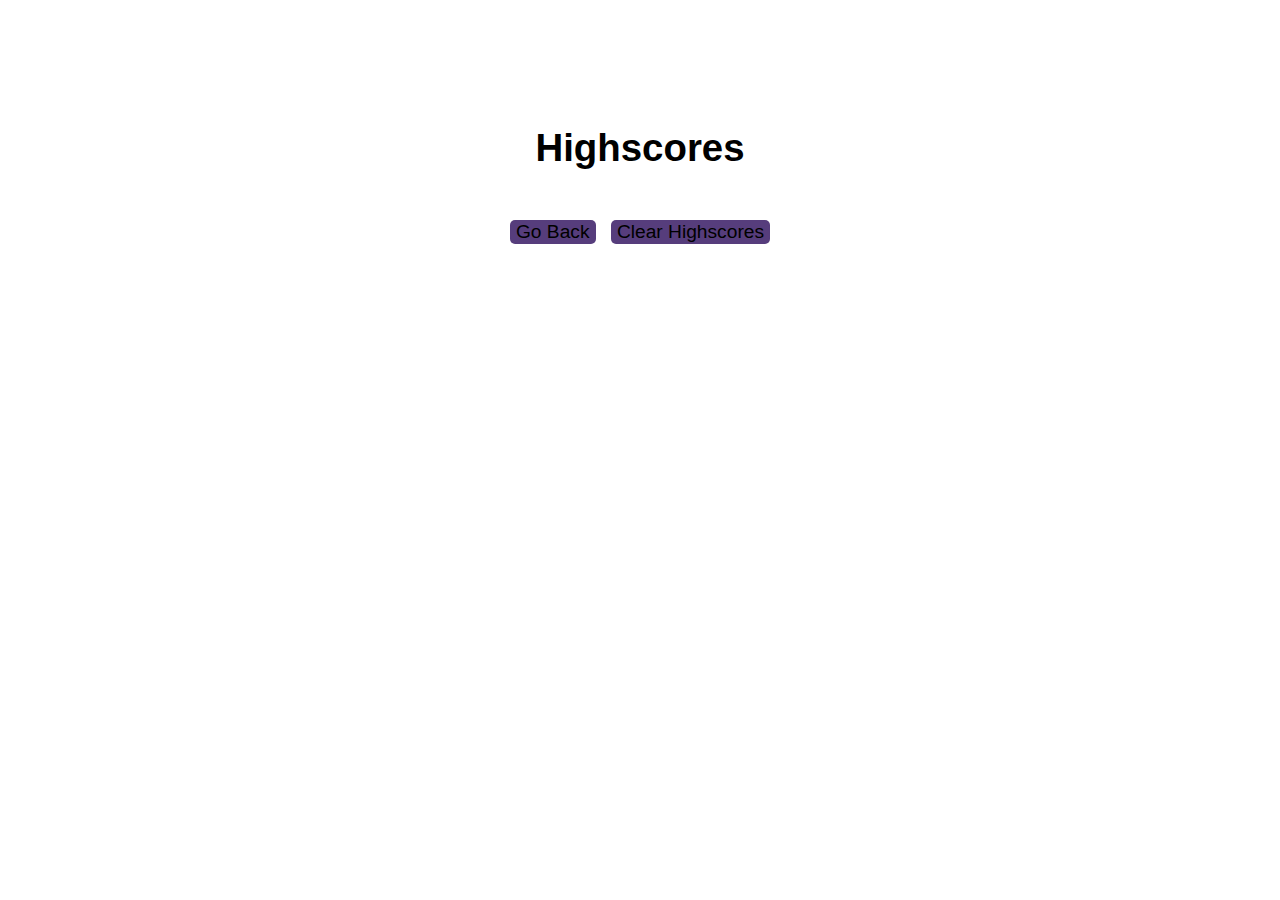
==== highscores.html @ ed8ef129 "refactor script and style" ====
<!DOCTYPE html>
<html lang="en">
  <head>
    <meta charset="UTF-8" />
    <meta name="viewport" content="width=device-width, initial-scale=1.0" />
    <meta http-equiv="X-UA-Compatible" content="ie=edge" />
    <title>Highscores</title>

    <script
    src="https://cdn.jsdelivr.net/npm/bootstrap@5.0.0-beta1/dist/js/bootstrap.bundle.min.js"
    integrity="sha384-ygbV9kiqUc6oa4msXn9868pTtWMgiQaeYH7/t7LECLbyPA2x65Kgf80OJFdroafW"
    crossorigin="anonymous"
  ></script>
  <link
    href="https://cdn.jsdelivr.net/npm/bootstrap@5.0.0-beta1/dist/css/bootstrap.min.css"
    rel="stylesheet"
    integrity="sha384-giJF6kkoqNQ00vy+HMDP7azOuL0xtbfIcaT9wjKHr8RbDVddVHyTfAAsrekwKmP1"
    crossorigin="anonymous"
  />
  <link rel="stylesheet" type="text/css" href="./style.css" />

  </head>

  <body>
    <div class="wrapper">
      <h1 class="HSTitle">Highscores</h1>
      <!-- JS places hi scores here -->
      <ol id="highscores"></ol>

      <a href="index.html"><button class="custom-btn btn-6 btn">Go Back</button></a>
      <button id="clear" class="custom-btn btn-6 btn">Clear Highscores</button>
    </div>

    <script src="./assets/scores.js"></script>
  </body>
</html>
---- style.css ----
* {
  box-sizing: border-box;
}

body {
  font-family: Arial;
  margin: 0;
  display: flex;
  flex-direction: column;
  min-height: 100vh;
  justify-content: flex-start;
  background: white;
}

.reset-button {
  font-size: 16px;
  height: 30px;
  line-height: 8px;
  margin-top: 20px;
}

.win-loss-container {
  display: flex;
  justify-content: space-between;
  margin-top: 16px;
}



header {
  padding: 40px;
  padding-top: 0px;
  text-align: center;
  background: #222;
  color: #fff;
  border-bottom:30px #879274;
}

main {
  display: flex;
  flex-wrap: wrap;
  justify-content: space-around;
}

section {
  flex: 0 auto;
  padding: 8px;
  margin-top: 50px;
  background-color: white;
  border-radius: 8px;
}

.question-game  {
  width: 55vw;
  height: 400px;
}

.results {
  width: 30vw;
  height: 400px;
}

.question {
  border: 1px solid #eceff1;
  border-radius: 8px;
  box-shadow: rgba(60, 64, 67, 2) 0 1px 2px 0,
    rgba(60, 64, 67, 0.15) 0 2px 4px 3px;
  margin: auto;
  padding: 20px;
}


.large-font {
  font-size: 3.5em;
  text-align:center;
}

.timer {
  /* height: 240px; */
  padding: 10px;
  background: #13293d;
  color: #fff;
  text-align: center;
}

.timer-text {
  padding: 55px;
}

@media screen and (max-width: 1183px) {
  main {
    flex-direction: column;
  }

  .word-guess,
  .results {
    width: 90vw;
  }

  section {
    background-color: white;
    margin: 20px auto;
    width: 92vw;
  }
}

@media screen and (max-width: 504px) {
  .large-font {
    font-size: 2em;
  }

  .reset-button {
    font-size: 12px;
    width: 20ox;
    
  }

  /* .timer { */
    /* height: 200px; */
  /* } */
}

body {
  font-family: Arial;
  font-size: 120%;
}

.mainBody{
  border: 5px inset;
}

a {
  color: #fff;
  text-decoration: none;
  transition: color 0.1s;
}

.headerBar{
  border: 5px inset;
}
.tickTock, .scores{
  color:#76aef1;
}


button {
  display: inline-block;
  margin: 5px;
  cursor: pointer;
  font-size: 100%;
  background-color: #563d7c;
  border-radius: 5px;
  /* padding: 2px 10px; */
  color: black;
  border: 0;
  transition: background-color 0.1s;
}

.choices button {
  display: inline-block;
}

input[type="text"] {
  font-size: 100%;
}

ol {
  padding-left: 0px;
  max-height: 400px;
  overflow: auto;
}

li {
  padding: 5px;
  list-style: decimal inside none;
  border: 1px solid;
}


.HSTitle{
  text-align: center;
}

.wrapper {
  margin: 100px auto 0 auto;
  max-width: 600px;
}

.hide {
  display: none;
}

.start {
  text-align: center;
}



.feedback {
  font-style: italic;
  font-size: 120%;
  margin-top: 20px;
  padding-top: 10px;
  color: #76aef1;
  border-top: 2px solid #ccc;
}


@-webkit-keyframes shiny-btn1 {
  0% { -webkit-transform: scale(0) rotate(45deg); opacity: 0; }
  80% { -webkit-transform: scale(0) rotate(45deg); opacity: 0.5; }
  81% { -webkit-transform: scale(4) rotate(45deg); opacity: 1; }
  100% { -webkit-transform: scale(50) rotate(45deg); opacity: 0; }
}

.btn{
height:fit-content;
}
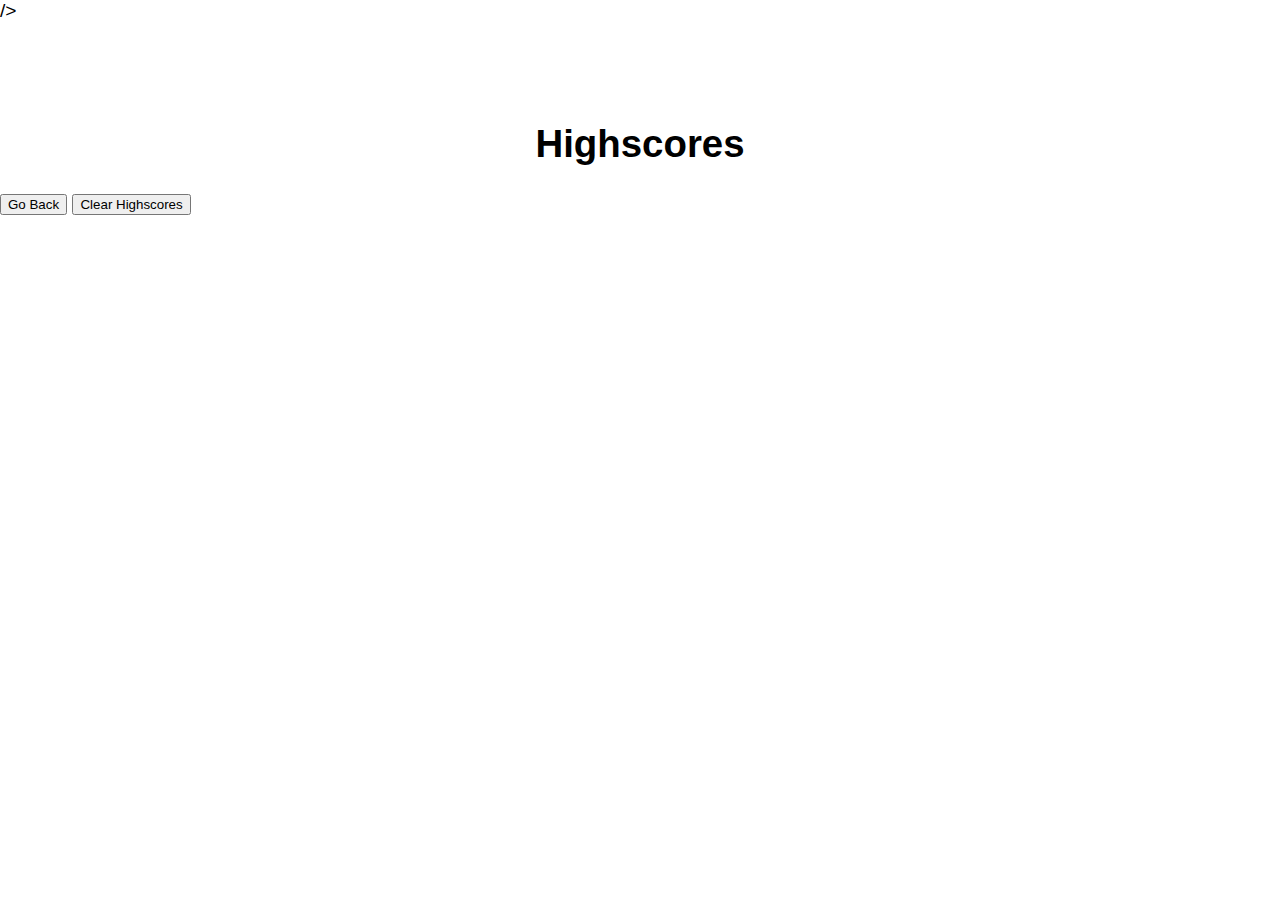
==== commit 237703a1: "refactor code add to README" ====
--- a/highscores.html
+++ b/highscores.html
@@ -6,29 +6,19 @@
     <meta http-equiv="X-UA-Compatible" content="ie=edge" />
     <title>Highscores</title>
 
-    <script
-    src="https://cdn.jsdelivr.net/npm/bootstrap@5.0.0-beta1/dist/js/bootstrap.bundle.min.js"
-    integrity="sha384-ygbV9kiqUc6oa4msXn9868pTtWMgiQaeYH7/t7LECLbyPA2x65Kgf80OJFdroafW"
-    crossorigin="anonymous"
-  ></script>
-  <link
-    href="https://cdn.jsdelivr.net/npm/bootstrap@5.0.0-beta1/dist/css/bootstrap.min.css"
-    rel="stylesheet"
-    integrity="sha384-giJF6kkoqNQ00vy+HMDP7azOuL0xtbfIcaT9wjKHr8RbDVddVHyTfAAsrekwKmP1"
-    crossorigin="anonymous"
   />
   <link rel="stylesheet" type="text/css" href="./style.css" />
 
   </head>
 
   <body>
-    <div class="wrapper">
+    <div class="wrapper"></div>
       <h1 class="HSTitle">Highscores</h1>
       <!-- JS places hi scores here -->
       <ol id="highscores"></ol>
 
-      <a href="index.html"><button class="custom-btn btn-6 btn">Go Back</button></a>
-      <button id="clear" class="custom-btn btn-6 btn">Clear Highscores</button>
+      <a href="index.html"><button class="custom-btn">Go Back</button></a>
+      <button id="clear" class="custom-btn">Clear Highscores</button>
     </div>
 
     <script src="./assets/scores.js"></script>
--- a/style.css
+++ b/style.css
@@ -5,9 +5,6 @@
 body {
   font-family: Arial;
   margin: 0;
-  display: flex;
-  flex-direction: column;
-  min-height: 100vh;
   justify-content: flex-start;
   background: white;
 }
@@ -15,8 +12,6 @@
 .reset-button {
   font-size: 16px;
   height: 30px;
-  line-height: 8px;
-  margin-top: 20px;
 }
 
 .win-loss-container {
@@ -28,26 +23,17 @@
 
 
 header {
-  padding: 40px;
-  padding-top: 0px;
+
   text-align: center;
-  background: #222;
+  background: rgb(107, 29, 29);
   color: #fff;
-  border-bottom:30px #879274;
+  border-bottom:30px;
 }
 
 main {
   display: flex;
   flex-wrap: wrap;
   justify-content: space-around;
-}
-
-section {
-  flex: 0 auto;
-  padding: 8px;
-  margin-top: 50px;
-  background-color: white;
-  border-radius: 8px;
 }
 
 .question-game  {
@@ -62,11 +48,9 @@
 
 .question {
   border: 1px solid #eceff1;
-  border-radius: 8px;
-  box-shadow: rgba(60, 64, 67, 2) 0 1px 2px 0,
-    rgba(60, 64, 67, 0.15) 0 2px 4px 3px;
+  border-radius: 1px;
   margin: auto;
-  padding: 20px;
+  padding: 0px;
 }
 
 
@@ -142,20 +126,6 @@
   color:#76aef1;
 }
 
-
-button {
-  display: inline-block;
-  margin: 5px;
-  cursor: pointer;
-  font-size: 100%;
-  background-color: #563d7c;
-  border-radius: 5px;
-  /* padding: 2px 10px; */
-  color: black;
-  border: 0;
-  transition: background-color 0.1s;
-}
-
 .choices button {
   display: inline-block;
 }
@@ -163,19 +133,6 @@
 input[type="text"] {
   font-size: 100%;
 }
-
-ol {
-  padding-left: 0px;
-  max-height: 400px;
-  overflow: auto;
-}
-
-li {
-  padding: 5px;
-  list-style: decimal inside none;
-  border: 1px solid;
-}
-
 
 .HSTitle{
   text-align: center;
@@ -195,24 +152,6 @@
 }
 
 
-
-.feedback {
-  font-style: italic;
-  font-size: 120%;
-  margin-top: 20px;
-  padding-top: 10px;
-  color: #76aef1;
-  border-top: 2px solid #ccc;
-}
-
-
-@-webkit-keyframes shiny-btn1 {
-  0% { -webkit-transform: scale(0) rotate(45deg); opacity: 0; }
-  80% { -webkit-transform: scale(0) rotate(45deg); opacity: 0.5; }
-  81% { -webkit-transform: scale(4) rotate(45deg); opacity: 1; }
-  100% { -webkit-transform: scale(50) rotate(45deg); opacity: 0; }
-}
-
 .btn{
 height:fit-content;
 }